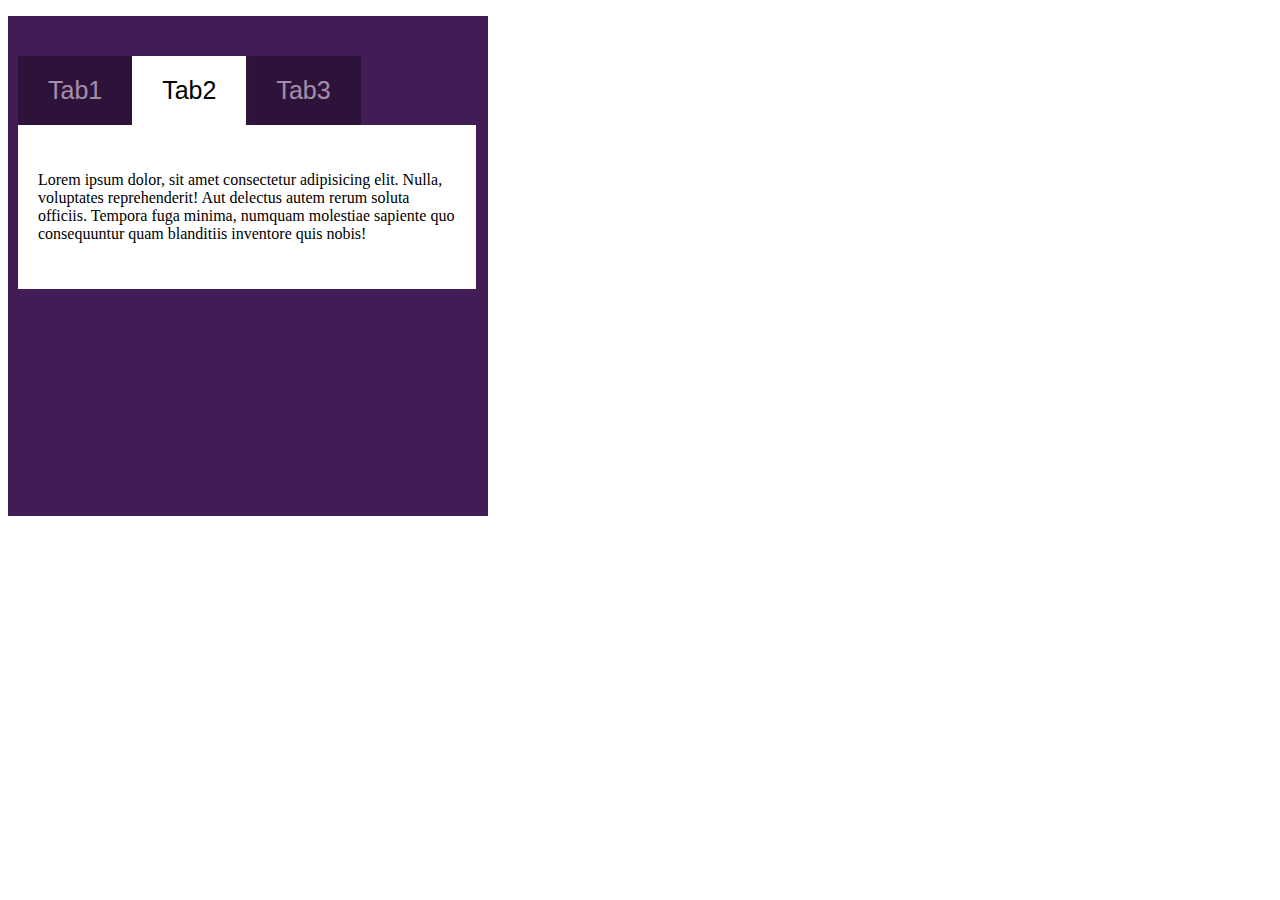
==== ex2/tabs.html @ 0df452e1 "create second ex" ====
<!DOCTYPE html>
<html lang="en">
<head>
  <meta charset="UTF-8">
  <meta http-equiv="X-UA-Compatible" content="IE=edge">
  <meta name="viewport" content="width=device-width, initial-scale=1.0">
  <link rel="stylesheet" href="index2.css">
  <title>Document</title>
</head>
<body>
  <div class="conteiner">
      <ul class="tabs-list">
        <li><button type="button" class="tab-list-item" data-tabs-handler="tab1">Tab1</button></li>
        <li><button type="button" class="tab-list-item tab-lis-item_active" data-tabs-handler="tab2">Tab2</button></li>
        <li><button type="button" class="tab-list-item" data-tabs-handler="tab3">Tab3</button></li>
      </ul>
      <ul class="tab-list2">
        <li class="content" data-tabs-field="tab1">
          <p class="content-discription">Lorem ipsum dolor, sit amet consectetur adipisicing elit. Nulla, voluptates reprehenderit! Aut delectus autem rerum soluta officiis. Tempora fuga minima, numquam molestiae sapiente quo consequuntur quam blanditiis inventore quis nobis!</p>
        </li>
        <li class="content hidden" data-tabs-field="tab2">
          <p class="content-discription">It is a long established fact that a reader will be distracted by the readable content of a page when looking at its layout. The point of using Lorem Ipsum is that it has a more-or-less normal distribution of letters, as opposed to using 'Content here, content here', making it look like readable English. Many desktop publishing packages and web page editors now use Lorem Ipsum as their default model text, and a search for 'lorem ipsum' will uncover many web sites still in their infancy. Various versions have evolved over the years, sometimes by accident, sometimes on purpose (injected humour and the like).</p>
        </li>
        <li class="content hidden" data-tabs-field="tab3">
          <p class="content-discription">Contrary to popular belief, Lorem Ipsum is not simply random text. It has roots in a piece of classical Latin literature from 45 BC, making it over 2000 years old. Richard McClintock, a Latin professor at Hampden-Sydney College in Virginia, looked up one of the more obscure Latin words, consectetur, from a Lorem Ipsum passage, and going through the cites of the word in classical literature, discovered the undoubtable source. Lorem Ipsum comes from sections 1.10.32 and 1.10.33 of "de Finibus Bonorum et Malorum" (The Extremes of Good and Evil) by Cicero, written in
        </li>
      </ul>
    
  </div>

  <script src="/ex2/index2.js"></script>
</body>
</html>
---- ex2/index2.css ----
body{
  width: 1200px;
}

.conteiner{
  width: 40%;
  height: 500px;
  background-color: #421C54;
}

.tabs-list{
  width: 100%;
  display: flex;
  list-style-type: none;
  padding-inline-start: 10px;
  box-sizing: border-box;
  margin-block-end: 0;
}


.tab-list-item{
  margin-top: 40px; 
  font-size: 25px;
  padding: 20px 30px;
  background-color: #1C0A1F;
  color:#fff ; 
  opacity: 0.5;
  border: none;
}

.tab-lis-item_active{
  color: #000;
  background-color: #fff;
  opacity: 1;
}

.content{
  width: 87%;
  background-color: #fff;
  padding: 30px 20px;
}

.hidden{
  display: none;
}

.tab-list2{
  margin-top: 0;
  width: 100%;
  display: flex;
  list-style-type: none;
  padding-inline-start: 10px;
  margin-block-end: 0;
}

.content-discription{


}
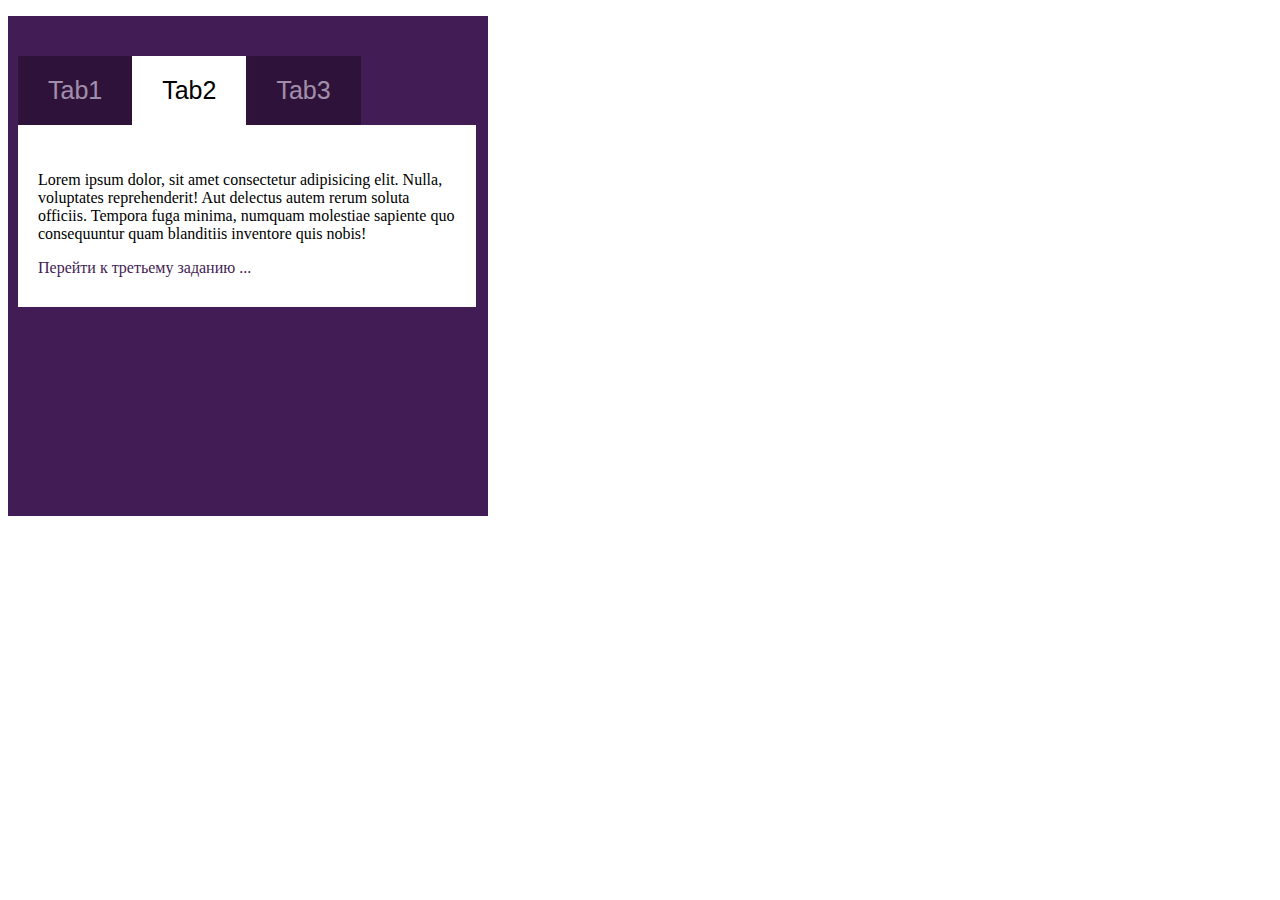
==== commit 8c0f0a7e: "create second ex" ====
--- a/ex2/tabs.html
+++ b/ex2/tabs.html
@@ -17,6 +17,7 @@
       <ul class="tab-list2">
         <li class="content" data-tabs-field="tab1">
           <p class="content-discription">Lorem ipsum dolor, sit amet consectetur adipisicing elit. Nulla, voluptates reprehenderit! Aut delectus autem rerum soluta officiis. Tempora fuga minima, numquam molestiae sapiente quo consequuntur quam blanditiis inventore quis nobis!</p>
+          <a class="link" href="">Перейти к третьему заданию ...</a>
         </li>
         <li class="content hidden" data-tabs-field="tab2">
           <p class="content-discription">It is a long established fact that a reader will be distracted by the readable content of a page when looking at its layout. The point of using Lorem Ipsum is that it has a more-or-less normal distribution of letters, as opposed to using 'Content here, content here', making it look like readable English. Many desktop publishing packages and web page editors now use Lorem Ipsum as their default model text, and a search for 'lorem ipsum' will uncover many web sites still in their infancy. Various versions have evolved over the years, sometimes by accident, sometimes on purpose (injected humour and the like).</p>
@@ -25,9 +26,7 @@
           <p class="content-discription">Contrary to popular belief, Lorem Ipsum is not simply random text. It has roots in a piece of classical Latin literature from 45 BC, making it over 2000 years old. Richard McClintock, a Latin professor at Hampden-Sydney College in Virginia, looked up one of the more obscure Latin words, consectetur, from a Lorem Ipsum passage, and going through the cites of the word in classical literature, discovered the undoubtable source. Lorem Ipsum comes from sections 1.10.32 and 1.10.33 of "de Finibus Bonorum et Malorum" (The Extremes of Good and Evil) by Cicero, written in
         </li>
       </ul>
-    
   </div>
-
   <script src="/ex2/index2.js"></script>
 </body>
 </html>--- a/ex2/index2.css
+++ b/ex2/index2.css
@@ -26,6 +26,7 @@
   color:#fff ; 
   opacity: 0.5;
   border: none;
+  cursor: pointer;
 }
 
 .tab-lis-item_active{
@@ -53,8 +54,21 @@
   margin-block-end: 0;
 }
 
-.content-discription{
-
-
+.button{
+  font-size: 18px;
+  border-radius: 10px;
+  border: none;
+  padding: 5px;
+  background: linear-gradient(90deg, rgba(2,0,36,1) 0%, rgba(1,69,152,1) 0%, rgba(0,130,255,1) 59%);
+  display: none;
 }
 
+.link{
+  text-decoration: none;
+  color: #421C54;
+}
+
+.link:hover{
+  text-decoration: underline;
+  color: #421C54;
+}